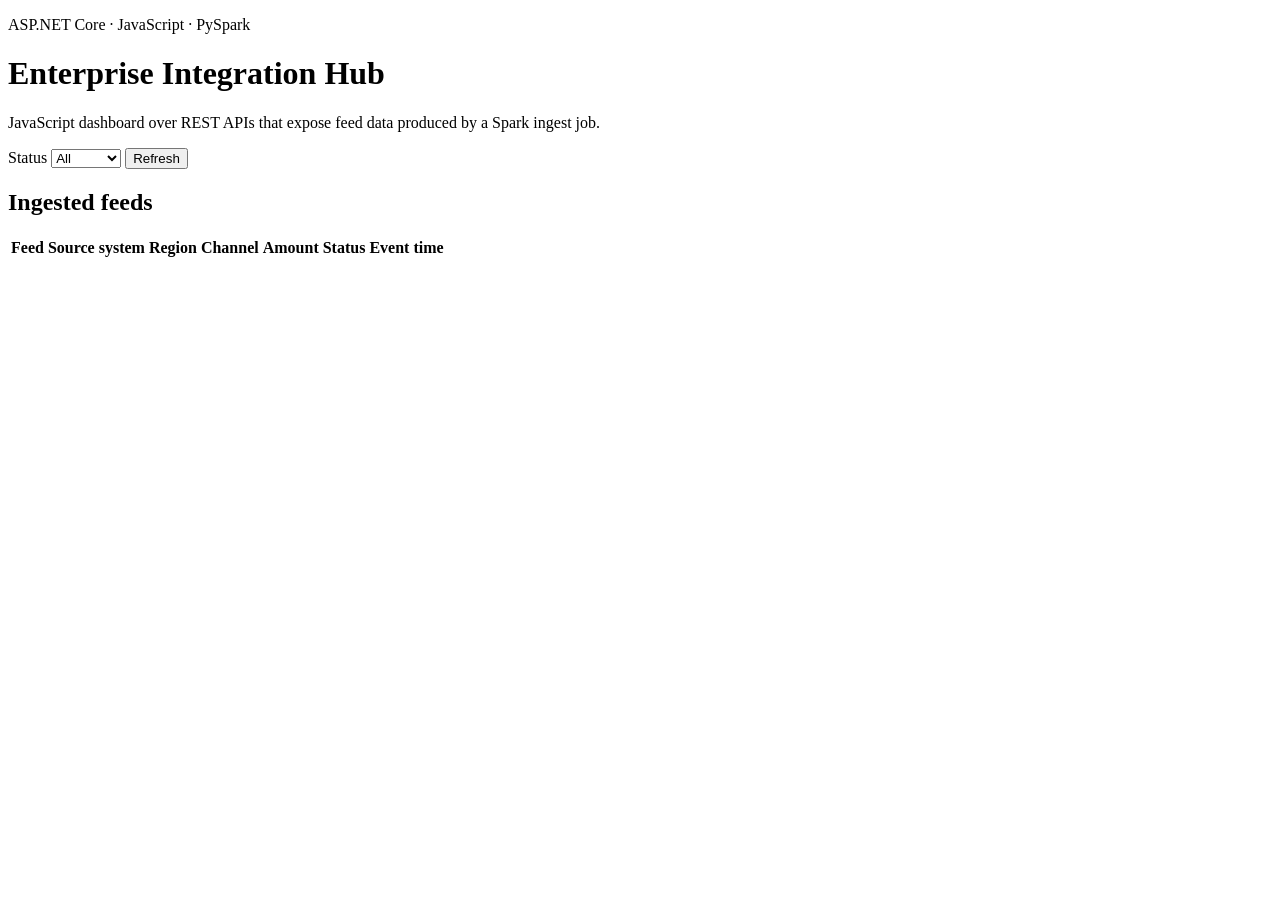
==== api/wwwroot/index.html @ 2613a017 "Add PySpark ingest, ASP.NET Core API, and JavaScript dashboard. Co-authored-by: Cursor <cursoragent@" ====
<!DOCTYPE html>
<html lang="en">
  <head>
    <meta charset="UTF-8" />
    <meta name="viewport" content="width=device-width, initial-scale=1.0" />
    <title>Integration Hub</title>
    <link rel="stylesheet" href="/styles.css" />
  </head>
  <body>
    <header>
      <p class="eyebrow">ASP.NET Core · JavaScript · PySpark</p>
      <h1>Enterprise Integration Hub</h1>
      <p class="lede">
        JavaScript dashboard over REST APIs that expose feed data produced by a
        Spark ingest job.
      </p>
    </header>

    <section id="kpis" class="kpis"></section>

    <section class="toolbar">
      <label>
        Status
        <select id="statusFilter">
          <option value="">All</option>
          <option value="settled">settled</option>
          <option value="pending">pending</option>
          <option value="failed">failed</option>
        </select>
      </label>
      <button id="refreshBtn" type="button">Refresh</button>
      <span id="statusMsg"></span>
    </section>

    <section>
      <h2>Ingested feeds</h2>
      <div class="table-wrap">
        <table>
          <thead>
            <tr>
              <th>Feed</th>
              <th>Source system</th>
              <th>Region</th>
              <th>Channel</th>
              <th>Amount</th>
              <th>Status</th>
              <th>Event time</th>
            </tr>
          </thead>
          <tbody id="feedRows"></tbody>
        </table>
      </div>
    </section>

    <script src="/app.js"></script>
  </body>
</html>
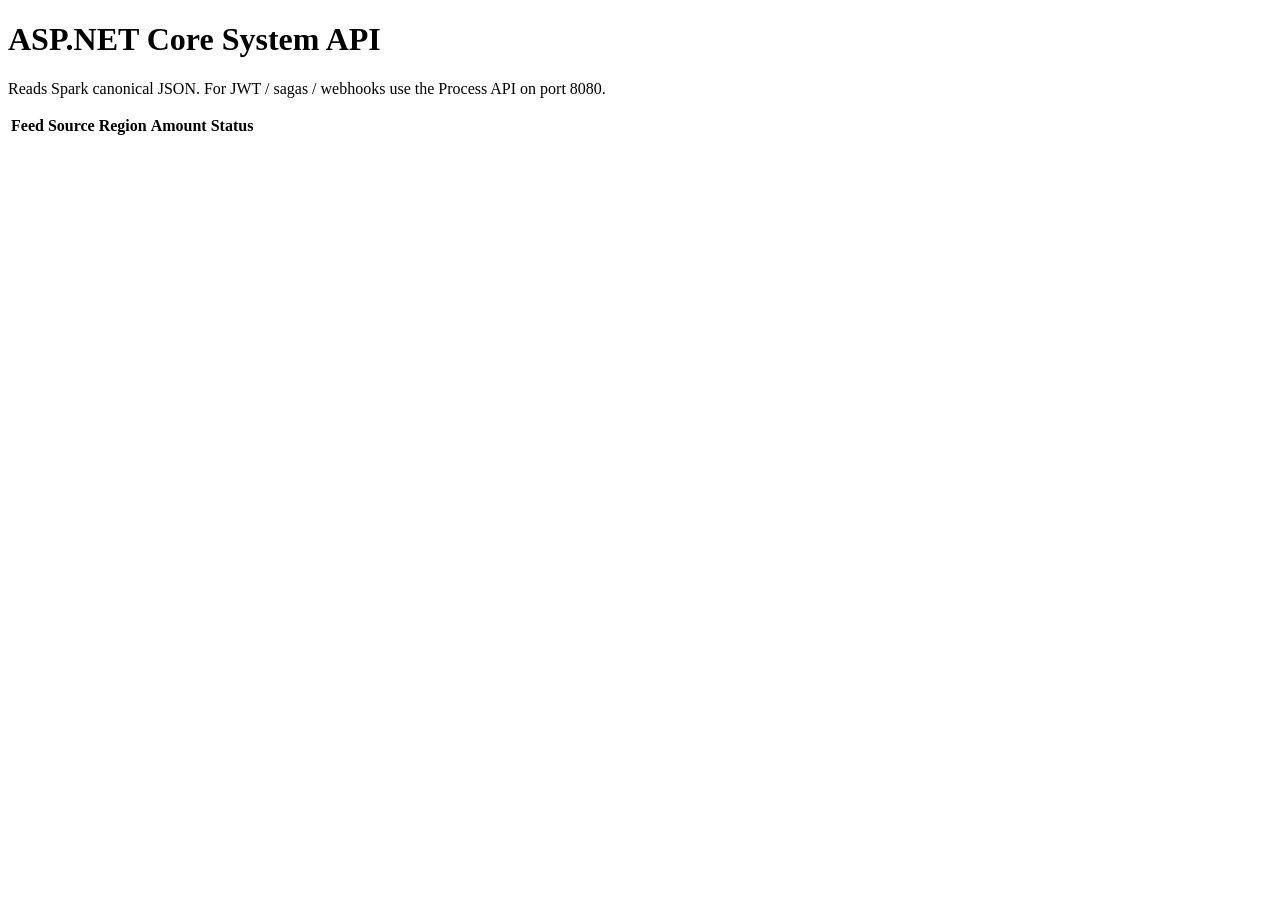
==== commit a4077aa5: "Expand hub into an interview-scale integration platform with APIs, events, Spark, and CI. Co-authore" ====
--- a/api/wwwroot/index.html
+++ b/api/wwwroot/index.html
@@ -2,56 +2,14 @@
 <html lang="en">
   <head>
     <meta charset="UTF-8" />
-    <meta name="viewport" content="width=device-width, initial-scale=1.0" />
-    <title>Integration Hub</title>
+    <title>.NET System API</title>
     <link rel="stylesheet" href="/styles.css" />
   </head>
   <body>
-    <header>
-      <p class="eyebrow">ASP.NET Core · JavaScript · PySpark</p>
-      <h1>Enterprise Integration Hub</h1>
-      <p class="lede">
-        JavaScript dashboard over REST APIs that expose feed data produced by a
-        Spark ingest job.
-      </p>
-    </header>
-
+    <h1>ASP.NET Core System API</h1>
+    <p class="lede">Reads Spark canonical JSON. For JWT / sagas / webhooks use the Process API on port 8080.</p>
     <section id="kpis" class="kpis"></section>
-
-    <section class="toolbar">
-      <label>
-        Status
-        <select id="statusFilter">
-          <option value="">All</option>
-          <option value="settled">settled</option>
-          <option value="pending">pending</option>
-          <option value="failed">failed</option>
-        </select>
-      </label>
-      <button id="refreshBtn" type="button">Refresh</button>
-      <span id="statusMsg"></span>
-    </section>
-
-    <section>
-      <h2>Ingested feeds</h2>
-      <div class="table-wrap">
-        <table>
-          <thead>
-            <tr>
-              <th>Feed</th>
-              <th>Source system</th>
-              <th>Region</th>
-              <th>Channel</th>
-              <th>Amount</th>
-              <th>Status</th>
-              <th>Event time</th>
-            </tr>
-          </thead>
-          <tbody id="feedRows"></tbody>
-        </table>
-      </div>
-    </section>
-
-    <script src="/app.js"></script>
+    <table><thead><tr><th>Feed</th><th>Source</th><th>Region</th><th>Amount</th><th>Status</th></tr></thead><tbody id="feedRows"></tbody></table>
+    <script src="/net-app.js"></script>
   </body>
 </html>
